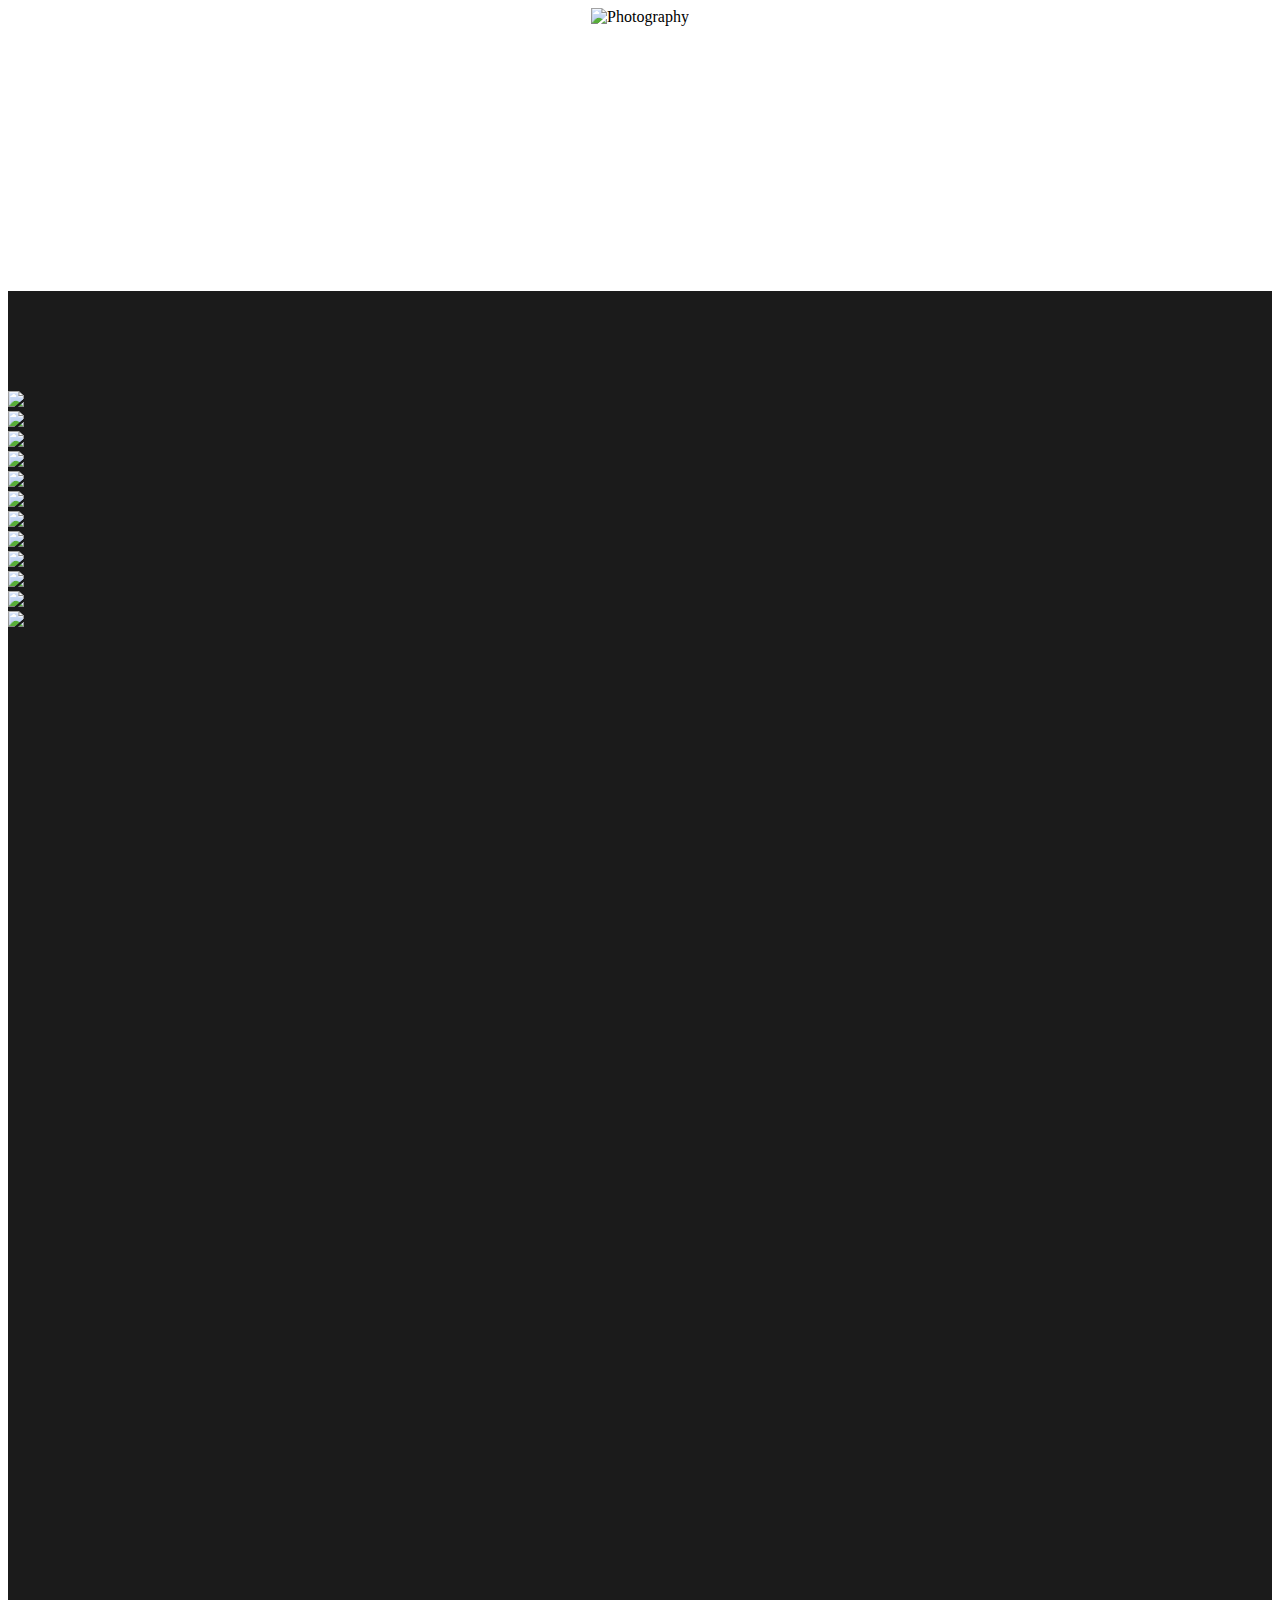
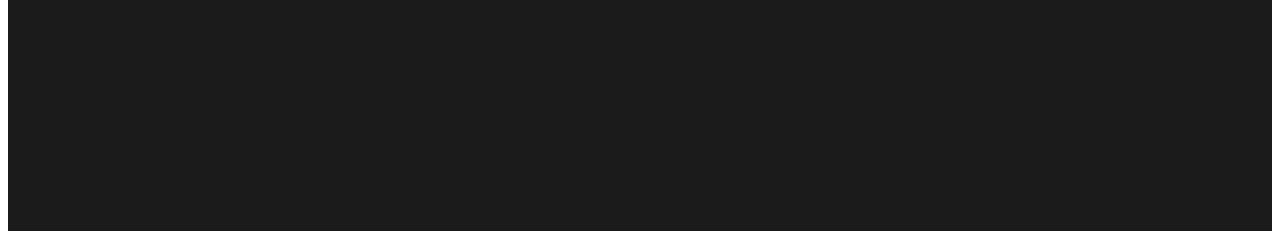
==== index.html @ ee243bf6 "Added responsiveness for 992" ====
<!DOCTYPE html>
<html lang="en">
<head>
    <meta charset="UTF-8">
    <meta http-equiv="X-UA-Compatible" content="IE=edge">
    <meta name="viewport" content="width=device-width, initial-scale=1.0">
    <link href="https://cdn.jsdelivr.net/npm/bootstrap@5.1.0/dist/css/bootstrap.min.css" rel="stylesheet" integrity="sha384-KyZXEAg3QhqLMpG8r+8fhAXLRk2vvoC2f3B09zVXn8CA5QIVfZOJ3BCsw2P0p/We" crossorigin="anonymous">
    <script src="https://cdn.jsdelivr.net/npm/bootstrap@5.1.0/dist/js/bootstrap.bundle.min.js" integrity="sha384-U1DAWAznBHeqEIlVSCgzq+c9gqGAJn5c/t99JyeKa9xxaYpSvHU5awsuZVVFIhvj" crossorigin="anonymous"></script>
    <script src="https://kit.fontawesome.com/df0c7ea933.js" crossorigin="anonymous"></script>
    <link rel="preconnect" href="https://fonts.googleapis.com">
    <link rel="preconnect" href="https://fonts.gstatic.com" crossorigin>
    <link href="https://fonts.googleapis.com/css2?family=Roboto:wght@500;700&display=swap" rel="stylesheet"> 
    <link href="https://fonts.googleapis.com/css2?family=Montserrat:wght@700&display=swap" rel="stylesheet"> 
    <link rel="stylesheet" href="src/styles.css">
    <!-- <link rel="stylesheet" href="stylesimages.css"> -->
    <link rel="stylesheet" href="stylesmediaqueries.css">
    <title>Photo Portfolio - Homepage</title>
    
</head>
<body>

      
     <div class="hero-parent">
         <div class="hero-image">
            <img class="main-image" src="images/bg-s.png" alt="Photography">
        </div>
      <div class="hero-text">
         <h1>SHELLEY WHITE</h1>
         <h2>PHOTOGRAPHY</h2>
         <h3>Nisl faucibus quis urna nibh ut amet. Diam suscipit<br>pretium massa, sollicitudin in risus in. Sagittis.</h3>
         <a href="#" class="hero-link btn btn-outline-light">GET STARTED</a>
      </div>
    </div>


   <div class="background">
      <div class="container">
          <div class="row first-line pb-5">
              <div class="col-lg-3 photo107">
                  <img src="images/Rectangle 107.png">
              </div>
              <div class="col-lg-3 photo108">
                  <img src="images/Rectangle 108.png">
              </div>
              <div class="col-lg-3">
                  <img src="images/Rectangle 109.png">
              </div>
          </div>

          <div class="row second-line pb-5">
              <div class="col-lg-3">
                  <img src="images/Rectangle 107(1).png">
              </div>
              <div class="col-lg-3">
                  <img src="images/Rectangle 108(1).png">
              </div>
              <div class="col-lg-3">
                  <img src="images/Rectangle 109(1).png">
              </div>
          </div>

             <div class="row third-line pb-5">
              <div class="col-lg-3">
                  <img src="images/Rectangle 107(3).png">
              </div>
              <div class="col-lg-3">
                  <img src="images/Rectangle 108(3).png">
              </div>
              <div class="col-lg-3">
                  <img src="images/Rectangle 109(3).png">
              </div>
          </div>

          <div class="row fourth-line">
              <div class="col-lg-3">
                  <img src="images/Rectangle 107(2).png">
              </div>
              <div class="col-lg-3">
                  <img src="images/Rectangle 108(2).png">
              </div>
              <div class="col-lg-3">
                  <img src="images/Rectangle 109(2).png">
              </div>
          </div>

          
        </div>
    </div>

<!--       
       <div class="homepage-images">
           <div class="images-first-line">
             <div class="homepage-image-row">
                 <img src="images/Rectangle 107.png" alt="Portfolio Images">
             </div>
              <div class="homepage-image-row1">
                 <img src="images/Rectangle 108.png" alt="Portfolio Images">
               </div>
              <div class="homepage-image-row2">
                 <img src="images/Rectangle 109.png" alt="Portfolio Images">
              </div>
           </div>
        
          
            <div class="images-second-line">
              <div class="homepage-image-row-1">
                 <img src="images/Rectangle 107(1).png" alt="Portfolio Images">
             </div>
             <div class="homepage-image-row1-1">
                 <img src="images/Rectangle 108(1).png" alt="Portfolio Images">
             </div>
              <div class="homepage-image-row2-1">
                 <img src="images/Rectangle 109(1).png" alt="Portfolio Images">
              </div>
            </div>
       

            <div class="images-third-line">
              <div class="homepage-image-row-3">
                 <img src="images/Rectangle 107(3).png" alt="Portfolio Images">
              </div>
             <div class="homepage-image-row1-3">
                 <img src="images/Rectangle 108(3).png" alt="Portfolio Images">
              </div>
              <div class="homepage-image-row2-3">
                 <img src="images/Rectangle 109(3).png" alt="Portfolio Images">
             </div>
            </div>

           <div class="images-fourth-line">
             <div class="homepage-image-row-2">
                 <img src="images/Rectangle 107(2).png" alt="Portfolio Images">
             </div>
             <div class="homepage-image-row1-2">
                 <img src="images/Rectangle 108(2).png" alt="Portfolio Images">
             </div>
             <div class="homepage-image-row2-2">
                 <img src="images/Rectangle 109(2).png" alt="Portfolio Images">
             </div>
            </div>
        </div> -->

       
         
    </div>
  
</body>
</html>
---- src/styles.css ----
/*font-family: 'Roboto', sans-serif;*/
/*font-family: 'Montserrat', sans-serif;*/

h1 {
  font-family: 'Roboto', sans-serif;
  font-weight: bold;
  font-size: 24px;
  letter-spacing: 1px;
  color: white;
  margin-top: -70px;
}

h2 {
  font-family: 'Roboto', sans-serif;
  font-weight: bold;
  font-size: 72px;
  letter-spacing: 1px;
  color: white;
  margin-top: 20px;
}

h3 {
  font-family: 'Roboto', sans-serif;
  font-size: 18px;
  line-height: 30px;
  color: white;
  margin-top: 24px;
}

.hero-parent {
/* background-image: url(../Images/bg-s.png);
background-size: cover;
background-position: center;
height: 900px;
display: flex;
justify-content: center; */
}

.hero-image {
  display: flex;
  justify-content: center;
}

.main-image {
  max-width: 100%;
}

.hero-text {
  text-align: center;
  position: relative;
  margin-top: -590px;
}

.hero-link {
  font-family: 'Montserrat', sans-serif;
  font-size: 14px;
  letter-spacing: 1px;
  text-decoration: none;
  color: #272142;
  background-color:white;
  padding: 18px 40px;
  border-radius: 50px;
  margin-top: 22px;
}

.background {
  background: #1B1B1B;
  height: 1540px;
}

.container {
  margin-top: 283px;
}

.first-line {
  padding-top: 100px;
  justify-content:space-between;
}

.second-line {
  justify-content:space-between;
    width: 900px;
}

.third-line {
   justify-content:space-between;
   width: 1050px;
}

.fourth-line {
  justify-content: space-between;
}
---- stylesimages.css ----
/*HOMEPAGE IMAGES*/

.homepage-images {
background: #1B1B1B;
height: 1540px
}

/*ROW*/

.images-first-line {
  display: flex;
}


.homepage-image-row {
padding-top: 100px;
padding-bottom: 40px;
padding-left: 100px;
padding-right: 40px;
}

.homepage-image-row1 {
  padding-top: 100px;
  padding-bottom: 40px;
  padding-right: 40px;
}

.homepage-image-row2 {
  padding-top: 100px;
 padding-bottom: 40px;
}

/*ROW 1*/

.images-second-line {
  display: flex;
}

.homepage-image-row-1 {
   padding-bottom: 40px;
   padding-left: 100px;
   padding-right: 40px;
}

.homepage-image-row1-1 {
  padding-bottom: 40px;
  padding-right: 40px;
}

.homepage-image-row2-1 {
 padding-bottom: 40px;
}

/*ROW 2*/

.images-third-line {
  display: flex;
}


.homepage-image-row-2 {
   padding-bottom: 40px;
   padding-left: 100px;
   padding-right: 40px;
}

.homepage-image-row1-2 {
  padding-bottom: 40px;
  padding-right: 40px;
}

.homepage-image-row2-2 {
 padding-bottom: 40px;
}

/*ROW 3*/

.images-fourth-line {
  display: flex;
}

.homepage-image-row-3 {
   padding-bottom: 40px;
   padding-left: 100px;
   padding-right: 40px;
}

.homepage-image-row1-3 {
  padding-bottom: 40px;
  padding-right: 40px;
}

.homepage-image-row2-3 {
 padding-bottom: 40px;
}

/*HOMEPAGE IMAGES END*/


@media (max-width: 992px) {
.hero-parent {
height: 500px;
}

.hero-text {
text-align: center;
margin-top: 200px;
}

h1 {
  font-size: 18px;
  letter-spacing: 1px;
}

h2 {
  font-size: 52px;
  letter-spacing: 1px;
}

h3 {
  font-size: 12px;
  line-height: 18px;
}

.hero-link {
  font-size: 10px;
  letter-spacing: 1px;
  padding: 9px 18px;
  margin-top: 8px;
}

.images-first-line {
flex-direction: column; 
}

.images-second-line {
flex-direction: column;
   padding-bottom: 40px;
   padding-left: 100px;
   padding-right: 40px;
}

.images-third-line {
flex-direction: column;
   padding-bottom: 40px;
   padding-left: 100px;
   padding-right: 40px;
}

.images-fourth-line {
flex-direction: column;
   padding-bottom: 40px;
   padding-left: 100px;
   padding-right: 40px;
}
}
---- stylesmediaqueries.css ----
@media (max-width: 992px) {
h1 {
font-size: 18px;
letter-spacing: 1px;
}

h2 {
  font-size: 52px;
  letter-spacing: 1px;
}

h3 {
  font-size: 12px;
  line-height: 18px;
}

.hero-image {
  display: flex;
  justify-content: center;
}

.main-image {
  max-width: 992px;
}

.hero-text {
  text-align: center;
  position: relative;
  margin-top: -425px;
}

.hero-link {
  font-size: 10px;
  letter-spacing: 1px;
  padding: 9px 18px;
  margin-top: 8px;
}

.container {
  margin-top: 210px;
  margin-left: 295px;
  
}

.background {
  background: #1B1B1B;
  height: 3700px;
  width: 992px;

}

.first-line {
  
}


/* .images-first-line {
flex-direction: column; 
}

.images-second-line {
flex-direction: column;
   padding-bottom: 40px;
   padding-left: 100px;
   padding-right: 40px;
}

.images-third-line {
flex-direction: column;
   padding-bottom: 40px;
   padding-left: 100px;
   padding-right: 40px;
}

.images-fourth-line {
flex-direction: column;
   padding-bottom: 40px;
   padding-left: 100px;
   padding-right: 40px;
} */
} 

@media (max-width: 726px) {
.hero-parent {
  height: 500px;
}

.hero-text {
text-align: center;
margin-top: 140px;
}

h1 {
  font-size: 14px;
  letter-spacing: 1px;
  margin-top: 12px;
}

h2 {
  font-size: 38px;
  letter-spacing: 1px;
  margin-top: 16px;
}

h3 {
  font-size: 10px;
  line-height: 18px;
  margin-top: -1px;
}

.hero-link {
  font-size: 9px;
  letter-spacing: 1px;
  padding: 8px 16px;
  margin-top: 19px;
}

/* .images-first-line {
flex-direction: column; 
}

.images-second-line {
flex-direction: column;
}

.images-third-line {
flex-direction: column;
}

.images-fourth-line {
flex-direction: column;
} */
}



@media (max-width: 576px) {
.hero-parent {
height: 500px;

}

.hero-text {
text-align: center;
margin-top: 150px;
}

h1 {
  font-size: 15px;
  letter-spacing: 1px;
  margin-top: 10px;
}

h2 {
  font-size: 28px;
  letter-spacing: 1px;
  margin-top: 18px;
}

h3 {
  font-size: 10px;
  line-height: 15px;
  margin-top: 14px;
}

.hero-link {
  font-size: 9px;
  letter-spacing: 1px;
  padding: 8px 16px;
  margin-top: 16px;
}

.homepage-images {
background: #1B1B1B;
height: 3500px;
padding-left: 50px;
padding-top: 40px;
}


.images-first-line {
  display: flex;
}


.homepage-image-row {
padding-top: 0px;
padding-bottom: 0px;
padding-left: 0px;
padding-right: 0px;
}

.homepage-image-row1 {
  padding-top: 0px;
  padding-bottom: 0px;
  padding-right: 0px;
}

.homepage-image-row2 {
  padding-top: 0px;
 padding-bottom: 0px;
}

/*ROW 1*/

.images-second-line {
  display: flex;
}

.homepage-image-row-1 {
   padding-bottom: 40px;
   padding-left: 100px;
   padding-right: 40px;
}

.homepage-image-row1-1 {
  padding-bottom: 40px;
  padding-right: 40px;
}

.homepage-image-row2-1 {
 padding-bottom: 40px;
}

/*ROW 2*/

.images-third-line {
  display: flex;
}


.homepage-image-row-2 {
   padding-bottom: 40px;
   padding-left: 100px;
   padding-right: 40px;
}

.homepage-image-row1-2 {
  padding-bottom: 40px;
  padding-right: 40px;
}

.homepage-image-row2-2 {
 padding-bottom: 40px;
}

/*ROW 3*/

.images-fourth-line {
  display: flex;
}

.homepage-image-row-3 {
   padding-bottom: 0px;
   padding-left: 0px;
   padding-right: 0px;
}

.homepage-image-row1-3 {
  padding-bottom: 0;
  padding-right: 0;
}

.homepage-image-row2-3 {
 padding-bottom: 0;
}

}
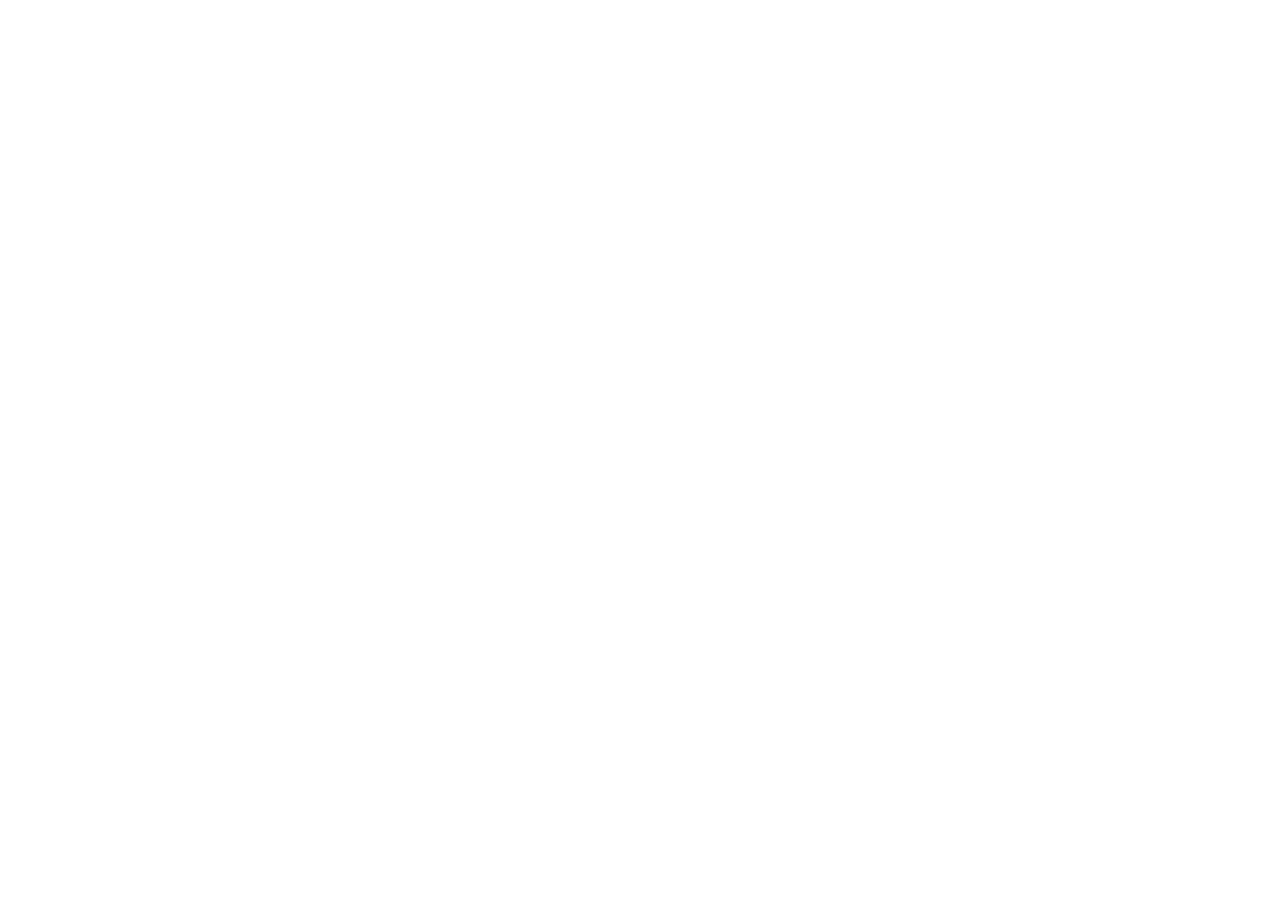
==== commit e72b4244: "Think I'm done" ====
--- a/index.html
+++ b/index.html
@@ -13,136 +13,150 @@
     <link href="https://fonts.googleapis.com/css2?family=Montserrat:wght@700&display=swap" rel="stylesheet"> 
     <link rel="stylesheet" href="src/styles.css">
     <!-- <link rel="stylesheet" href="stylesimages.css"> -->
-    <link rel="stylesheet" href="stylesmediaqueries.css">
+    <!-- <link rel="stylesheet" href="stylesmediaqueries.css"> -->
     <title>Photo Portfolio - Homepage</title>
     
 </head>
 <body>
 
-      
-     <div class="hero-parent">
-         <div class="hero-image">
-            <img class="main-image" src="images/bg-s.png" alt="Photography">
-        </div>
+   
+      <!-- <img src="images/bg-s.png" class="hero-image" alt="Photography"> -->
+     
       <div class="hero-text">
          <h1>SHELLEY WHITE</h1>
          <h2>PHOTOGRAPHY</h2>
          <h3>Nisl faucibus quis urna nibh ut amet. Diam suscipit<br>pretium massa, sollicitudin in risus in. Sagittis.</h3>
          <a href="#" class="hero-link btn btn-outline-light">GET STARTED</a>
       </div>
-    </div>
+    
 
 
-   <div class="background">
+
+<div class="container">
+    <div class="row">
+        <div class="col-sm-4">
+            <img src="images/Rectangle 107.png" class="img-fluid">
+        </div>
+           <div class="col-sm-4">
+            <img src="images/Rectangle 108.png" class="img-fluid">
+        </div>
+           <div class="col-sm-4">
+            <img src="images/Rectangle 109.png" class="img-fluid">
+        </div>
+    </div>
+</div>
+
+<!--   
       <div class="container">
-          <div class="row first-line pb-5">
-              <div class="col-lg-3 photo107">
+          <div class="row">
+              <div class="col-lg-4 image-107">
                   <img src="images/Rectangle 107.png">
               </div>
-              <div class="col-lg-3 photo108">
+              <div class="col-lg-4 image-108">
                   <img src="images/Rectangle 108.png">
               </div>
-              <div class="col-lg-3">
+              <div class="col-lg-4 image-109">
                   <img src="images/Rectangle 109.png">
               </div>
           </div>
 
-          <div class="row second-line pb-5">
-              <div class="col-lg-3">
+          <div class="row">
+              <div class="col-lg-3 image-107-1">
                   <img src="images/Rectangle 107(1).png">
               </div>
-              <div class="col-lg-3">
+              <div class="col-lg-3 image-108-1">
                   <img src="images/Rectangle 108(1).png">
               </div>
-              <div class="col-lg-3">
+              <div class="col-lg-6 image-109-1">
                   <img src="images/Rectangle 109(1).png">
               </div>
           </div>
 
-             <div class="row third-line pb-5">
-              <div class="col-lg-3">
-                  <img src="images/Rectangle 107(3).png">
-              </div>
-              <div class="col-lg-3">
+            <div class="row">
+                <div class="col-lg-4 image-107-3">
+                    <img src="images/Rectangle 107(3).png">
+                </div>
+                <div class="col-lg-4 image-108-3">
                   <img src="images/Rectangle 108(3).png">
-              </div>
-              <div class="col-lg-3">
+                </div>
+                <div class="col-lg-4 image-109-3">
                   <img src="images/Rectangle 109(3).png">
-              </div>
-          </div>
+                </div>
+            </div>   
 
-          <div class="row fourth-line">
-              <div class="col-lg-3">
+           <div class="row">
+              <div class="col-lg-4">
                   <img src="images/Rectangle 107(2).png">
               </div>
-              <div class="col-lg-3">
+              <div class="col-lg-4">
                   <img src="images/Rectangle 108(2).png">
               </div>
-              <div class="col-lg-3">
+              <div class="col-lg-4">
                   <img src="images/Rectangle 109(2).png">
               </div>
           </div>
+        </div> -->
+    
+        
 
+      
+<!--      
+            <div class="row-one d-flex justify-content-center">
+              <div>
+                 <img src="images/Rectangle 107.png" class="pe-4 ps-4" alt="Portfolio Images">
+             </div>
+              <div>
+                 <img src="images/Rectangle 108.png" class="pe-4" alt="Portfolio Images">
+               </div>
+              <div >
+                 <img src="images/Rectangle 109.png" class="pe-4" alt="Portfolio Images">
+              </div>
+            </div>
           
-        </div>
-    </div>
 
-<!--       
-       <div class="homepage-images">
-           <div class="images-first-line">
-             <div class="homepage-image-row">
-                 <img src="images/Rectangle 107.png" alt="Portfolio Images">
+            <div class="row-two d-flex justify-content-center">
+              <div>
+                 <img src="images/Rectangle 107(1).png"  class="pe-4" alt="Portfolio Images">
              </div>
-              <div class="homepage-image-row1">
-                 <img src="images/Rectangle 108.png" alt="Portfolio Images">
-               </div>
-              <div class="homepage-image-row2">
-                 <img src="images/Rectangle 109.png" alt="Portfolio Images">
-              </div>
-           </div>
-        
-          
-            <div class="images-second-line">
-              <div class="homepage-image-row-1">
-                 <img src="images/Rectangle 107(1).png" alt="Portfolio Images">
+             <div>
+                 <img src="images/Rectangle 108(1).png" class="pe-4"  alt="Portfolio Images">
              </div>
-             <div class="homepage-image-row1-1">
-                 <img src="images/Rectangle 108(1).png" alt="Portfolio Images">
-             </div>
-              <div class="homepage-image-row2-1">
+              <div>
                  <img src="images/Rectangle 109(1).png" alt="Portfolio Images">
               </div>
             </div>
-       
-
-            <div class="images-third-line">
-              <div class="homepage-image-row-3">
-                 <img src="images/Rectangle 107(3).png" alt="Portfolio Images">
+         
+          
+            <div class="row-three d-flex justify-content-center">
+              <div>
+                 <img src="images/Rectangle 107(3).png" class="pe-4" alt="Portfolio Images">
               </div>
-             <div class="homepage-image-row1-3">
-                 <img src="images/Rectangle 108(3).png" alt="Portfolio Images">
+             <div>
+                 <img src="images/Rectangle 108(3).png" class="pe-4" alt="Portfolio Images">
               </div>
-              <div class="homepage-image-row2-3">
+              <div>
                  <img src="images/Rectangle 109(3).png" alt="Portfolio Images">
              </div>
             </div>
 
-           <div class="images-fourth-line">
-             <div class="homepage-image-row-2">
-                 <img src="images/Rectangle 107(2).png" alt="Portfolio Images">
+
+            <div class="row-four d-flex justify-content-center">
+             <div>
+                 <img src="images/Rectangle 107(2).png" class="pe-4" alt="Portfolio Images">
              </div>
-             <div class="homepage-image-row1-2">
-                 <img src="images/Rectangle 108(2).png" alt="Portfolio Images">
+             <div>
+                 <img src="images/Rectangle 108(2).png" class="pe-4" alt="Portfolio Images">
              </div>
-             <div class="homepage-image-row2-2">
+             <div>
                  <img src="images/Rectangle 109(2).png" alt="Portfolio Images">
              </div>
             </div>
-        </div> -->
 
-       
-         
-    </div>
+
+       </div> -->
+
+            <div class="background"></div>
+
   
 </body>
 </html>--- a/src/styles.css
+++ b/src/styles.css
@@ -1,5 +1,7 @@
 /*font-family: 'Roboto', sans-serif;*/
 /*font-family: 'Montserrat', sans-serif;*/
+
+
 
 h1 {
   font-family: 'Roboto', sans-serif;
@@ -27,22 +29,9 @@
   margin-top: 24px;
 }
 
-.hero-parent {
-/* background-image: url(../Images/bg-s.png);
-background-size: cover;
-background-position: center;
-height: 900px;
-display: flex;
-justify-content: center; */
-}
-
 .hero-image {
-  display: flex;
-  justify-content: center;
-}
-
-.main-image {
-  max-width: 100%;
+  width: 100%;
+  height: auto; 
 }
 
 .hero-text {
@@ -63,16 +52,63 @@
   margin-top: 22px;
 }
 
-.background {
+/* .background {
   background: #1B1B1B;
+  position:relative;
   height: 1540px;
+  margin-top: -1367px;
+  z-index: 1;
+} */
+
+/* .container {
+  margin-top: 283px;
+  position: relative;
+  z-index: 2;
 }
 
-.container {
-  margin-top: 283px;
+.image-107 {
+  padding-top: 100px;
+  padding-bottom: 35px;
+
 }
 
-.first-line {
+.image-108 {
+  padding-top: 100px;
+  padding-bottom: 35px;
+
+}
+
+.image-109 {
+  padding-top: 100px;
+  padding-bottom: 35px;
+}
+
+.image-107-1 {
+padding-bottom: 40px;
+}
+
+.image-108-1 {
+padding-bottom: 40px;
+}
+
+.image-108-1 {
+padding-bottom: 40px;
+}
+
+.image-107-3 {
+padding-bottom: 40px;
+}
+
+.image-108-3 {
+padding-bottom: 40px;
+}
+
+.image-108-3 {
+padding-bottom: 40px;
+} */
+
+
+/* .first-line {
   padding-top: 100px;
   justify-content:space-between;
 }
@@ -89,4 +125,22 @@
 
 .fourth-line {
   justify-content: space-between;
+} */
+
+/* 
+.row-one {
+  padding-top: 400px;
+  padding-bottom: 40px;
 }
+
+.row-two {
+ padding-bottom: 40px;
+}
+
+.row-three {
+  padding-bottom: 40px;
+}
+
+.row-four {
+  padding-bottom: 40px;
+} */--- a/stylesmediaqueries.css
+++ b/stylesmediaqueries.css
@@ -14,12 +14,160 @@
   line-height: 18px;
 }
 
-.hero-image {
+.parent-image {
   display: flex;
   justify-content: center;
 }
 
-.main-image {
+.hero-image {
+  max-width: 100%;
+} 
+
+.hero-text {
+  text-align: center;
+  position: relative;
+  margin-top: -425px;
+}
+
+.hero-link {
+  font-size: 10px;
+  letter-spacing: 1px;
+  padding: 9px 18px;
+  margin-top: 8px;
+}
+
+.background {
+
+}
+
+.row-one {
+  display: flex;
+  flex-direction: column;
+ margin-left: 200px;
+}
+
+.row-two {
+flex-direction: column;
+justify-content: center;
+}
+
+.row-three {
+ flex-direction: column;
+ justify-content: center;
+}
+
+.row-four {
+flex-direction: column;
+justify-content: center;
+}
+
+
+
+/* .container {
+  margin-top: 210px;
+  margin-left: 0px;
+} 
+
+.background {
+  background: #1B1B1B;
+  height: 3700px;
+}
+
+.first-line {
+  padding-top: 100px;
+  justify-content:space-between;
+}
+
+.second-line {
+  justify-content:space-between;
+    max-width: 100%;
+}
+
+.third-line {
+   justify-content:space-between;
+}
+
+.fourth-line {
+  justify-content: space-between;
+}  */
+} 
+
+
+@media (max-width: 726px) {
+h1 {
+font-size: 18px;
+letter-spacing: 1px;
+}
+
+h2 {
+  font-size: 52px;
+  letter-spacing: 1px;
+}
+
+h3 {
+  font-size: 12px;
+  line-height: 18px;
+}
+
+.parent-image {
+  display: flex;
+  justify-content: center;
+}
+
+.hero-image {
+  max-width: 992px;
+}
+
+.hero-text {
+  text-align: center;
+  position: relative;
+  margin-top: -425px;
+}
+
+.hero-link {
+  font-size: 10px;
+  letter-spacing: 1px;
+  padding: 9px 18px;
+  margin-top: 8px;
+}
+/* 
+.container {
+  margin-top: 210px;
+  margin-left: 165px;
+  max-width: 100%;
+}
+
+.background {
+  background: #1B1B1B;
+  height: 3700px;
+  width: 992px;
+} */
+}
+
+
+
+@media (max-width: 576px) {
+h1 {
+font-size: 18px;
+letter-spacing: 1px;
+}
+
+h2 {
+  font-size: 52px;
+  letter-spacing: 1px;
+}
+
+h3 {
+  font-size: 12px;
+  line-height: 18px;
+}
+
+.parent-image {
+  display: flex;
+  justify-content: center;
+}
+
+.hero-image {
   max-width: 992px;
 }
 
@@ -36,233 +184,15 @@
   margin-top: 8px;
 }
 
-.container {
+/* .container {
   margin-top: 210px;
-  margin-left: 295px;
-  
+  margin-left: 85px;
 }
 
 .background {
   background: #1B1B1B;
   height: 3700px;
   width: 992px;
-
-}
-
-.first-line {
-  
-}
-
-
-/* .images-first-line {
-flex-direction: column; 
-}
-
-.images-second-line {
-flex-direction: column;
-   padding-bottom: 40px;
-   padding-left: 100px;
-   padding-right: 40px;
-}
-
-.images-third-line {
-flex-direction: column;
-   padding-bottom: 40px;
-   padding-left: 100px;
-   padding-right: 40px;
-}
-
-.images-fourth-line {
-flex-direction: column;
-   padding-bottom: 40px;
-   padding-left: 100px;
-   padding-right: 40px;
-} */
-} 
-
-@media (max-width: 726px) {
-.hero-parent {
-  height: 500px;
-}
-
-.hero-text {
-text-align: center;
-margin-top: 140px;
-}
-
-h1 {
-  font-size: 14px;
-  letter-spacing: 1px;
-  margin-top: 12px;
-}
-
-h2 {
-  font-size: 38px;
-  letter-spacing: 1px;
-  margin-top: 16px;
-}
-
-h3 {
-  font-size: 10px;
-  line-height: 18px;
-  margin-top: -1px;
-}
-
-.hero-link {
-  font-size: 9px;
-  letter-spacing: 1px;
-  padding: 8px 16px;
-  margin-top: 19px;
-}
-
-/* .images-first-line {
-flex-direction: column; 
-}
-
-.images-second-line {
-flex-direction: column;
-}
-
-.images-third-line {
-flex-direction: column;
-}
-
-.images-fourth-line {
-flex-direction: column;
 } */
 }
 
-
-
-@media (max-width: 576px) {
-.hero-parent {
-height: 500px;
-
-}
-
-.hero-text {
-text-align: center;
-margin-top: 150px;
-}
-
-h1 {
-  font-size: 15px;
-  letter-spacing: 1px;
-  margin-top: 10px;
-}
-
-h2 {
-  font-size: 28px;
-  letter-spacing: 1px;
-  margin-top: 18px;
-}
-
-h3 {
-  font-size: 10px;
-  line-height: 15px;
-  margin-top: 14px;
-}
-
-.hero-link {
-  font-size: 9px;
-  letter-spacing: 1px;
-  padding: 8px 16px;
-  margin-top: 16px;
-}
-
-.homepage-images {
-background: #1B1B1B;
-height: 3500px;
-padding-left: 50px;
-padding-top: 40px;
-}
-
-
-.images-first-line {
-  display: flex;
-}
-
-
-.homepage-image-row {
-padding-top: 0px;
-padding-bottom: 0px;
-padding-left: 0px;
-padding-right: 0px;
-}
-
-.homepage-image-row1 {
-  padding-top: 0px;
-  padding-bottom: 0px;
-  padding-right: 0px;
-}
-
-.homepage-image-row2 {
-  padding-top: 0px;
- padding-bottom: 0px;
-}
-
-/*ROW 1*/
-
-.images-second-line {
-  display: flex;
-}
-
-.homepage-image-row-1 {
-   padding-bottom: 40px;
-   padding-left: 100px;
-   padding-right: 40px;
-}
-
-.homepage-image-row1-1 {
-  padding-bottom: 40px;
-  padding-right: 40px;
-}
-
-.homepage-image-row2-1 {
- padding-bottom: 40px;
-}
-
-/*ROW 2*/
-
-.images-third-line {
-  display: flex;
-}
-
-
-.homepage-image-row-2 {
-   padding-bottom: 40px;
-   padding-left: 100px;
-   padding-right: 40px;
-}
-
-.homepage-image-row1-2 {
-  padding-bottom: 40px;
-  padding-right: 40px;
-}
-
-.homepage-image-row2-2 {
- padding-bottom: 40px;
-}
-
-/*ROW 3*/
-
-.images-fourth-line {
-  display: flex;
-}
-
-.homepage-image-row-3 {
-   padding-bottom: 0px;
-   padding-left: 0px;
-   padding-right: 0px;
-}
-
-.homepage-image-row1-3 {
-  padding-bottom: 0;
-  padding-right: 0;
-}
-
-.homepage-image-row2-3 {
- padding-bottom: 0;
-}
-
-}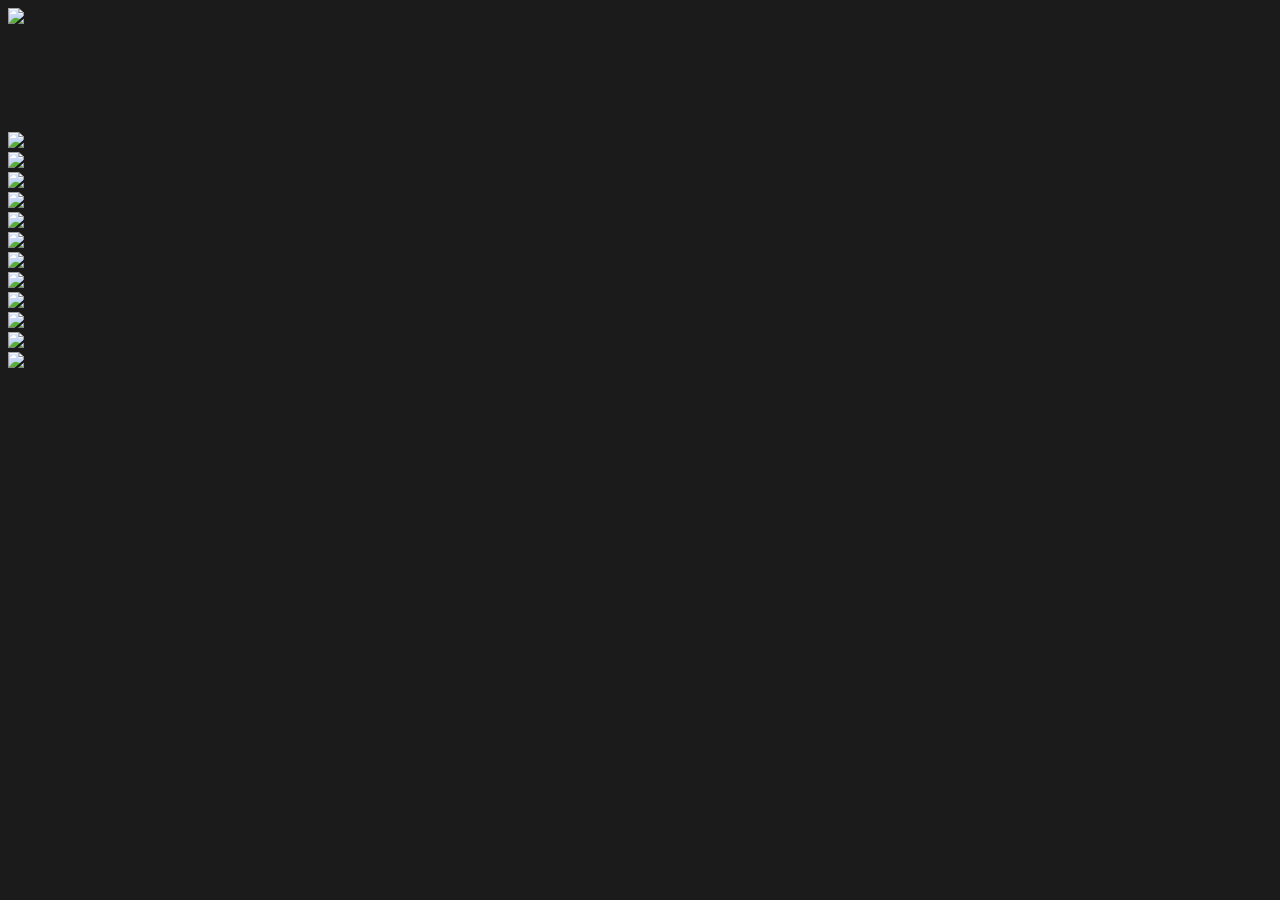
==== commit 5fb3b1ab: "Updated file names" ====
--- a/index.html
+++ b/index.html
@@ -12,151 +12,59 @@
     <link href="https://fonts.googleapis.com/css2?family=Roboto:wght@500;700&display=swap" rel="stylesheet"> 
     <link href="https://fonts.googleapis.com/css2?family=Montserrat:wght@700&display=swap" rel="stylesheet"> 
     <link rel="stylesheet" href="src/styles.css">
-    <!-- <link rel="stylesheet" href="stylesimages.css"> -->
-    <!-- <link rel="stylesheet" href="stylesmediaqueries.css"> -->
     <title>Photo Portfolio - Homepage</title>
     
 </head>
 <body>
 
-   
-      <!-- <img src="images/bg-s.png" class="hero-image" alt="Photography"> -->
-     
-      <div class="hero-text">
-         <h1>SHELLEY WHITE</h1>
-         <h2>PHOTOGRAPHY</h2>
-         <h3>Nisl faucibus quis urna nibh ut amet. Diam suscipit<br>pretium massa, sollicitudin in risus in. Sagittis.</h3>
-         <a href="#" class="hero-link btn btn-outline-light">GET STARTED</a>
-      </div>
-    
+<img src="images/bg-s.png">
 
-
+<div class="hero-text">
+    <h1>SHELLEY WHITE</h1>
+    <h2>PHOTOGRAPHY</h2>
+    <h3>Nisl faucibus quis urna nibh ut amet. Diam suscipit<br>pretium massa, sollicitudin in risus in. Sagittis.</h3>
+    <a href="#" class="hero-link btn btn-outline-light">GET STARTED</a>
+</div>
 
 <div class="container">
     <div class="row">
-        <div class="col-sm-4">
+        <div class="col-sm-4 mb-3">
             <img src="images/Rectangle 107.png" class="img-fluid">
         </div>
-           <div class="col-sm-4">
+           <div class="col-sm-4 mb-3">
             <img src="images/Rectangle 108.png" class="img-fluid">
         </div>
-           <div class="col-sm-4">
+           <div class="col-sm-4 mb-3">
             <img src="images/Rectangle 109.png" class="img-fluid">
+        </div>
+          <div class="col-sm-4 mb-3">
+            <img src="images/Rectangle 107(1).png" class="img-fluid">
+        </div>
+           <div class="col-sm-4 mb-3">
+            <img src="images/Rectangle 108(1).png" class="img-fluid">
+        </div>
+           <div class="col-sm-4 mb-3">
+            <img src="images/Rectangle 109(1).png" class="img-fluid">
+        </div>
+          <div class="col-sm-4 mb-3">
+            <img src="images/Rectangle 107(3).png" class="img-fluid">
+        </div>
+           <div class="col-sm-4 mb-3">
+            <img src="images/Rectangle 108(3).png" class="img-fluid">
+        </div>
+           <div class="col-sm-4 mb-3">
+            <img src="images/Rectangle 109(3).png" class="img-fluid">
+        </div>
+          <div class="col-sm-4 mb-3">
+            <img src="images/Rectangle 107(2).png" class="img-fluid">
+        </div>
+           <div class="col-sm-4 mb-3">
+            <img src="images/Rectangle 108(2).png" class="img-fluid">
+        </div>
+           <div class="col-sm-4 mb-3">
+            <img src="images/Rectangle 109(2).png" class="img-fluid">
         </div>
     </div>
 </div>
 
-<!--   
-      <div class="container">
-          <div class="row">
-              <div class="col-lg-4 image-107">
-                  <img src="images/Rectangle 107.png">
-              </div>
-              <div class="col-lg-4 image-108">
-                  <img src="images/Rectangle 108.png">
-              </div>
-              <div class="col-lg-4 image-109">
-                  <img src="images/Rectangle 109.png">
-              </div>
-          </div>
-
-          <div class="row">
-              <div class="col-lg-3 image-107-1">
-                  <img src="images/Rectangle 107(1).png">
-              </div>
-              <div class="col-lg-3 image-108-1">
-                  <img src="images/Rectangle 108(1).png">
-              </div>
-              <div class="col-lg-6 image-109-1">
-                  <img src="images/Rectangle 109(1).png">
-              </div>
-          </div>
-
-            <div class="row">
-                <div class="col-lg-4 image-107-3">
-                    <img src="images/Rectangle 107(3).png">
-                </div>
-                <div class="col-lg-4 image-108-3">
-                  <img src="images/Rectangle 108(3).png">
-                </div>
-                <div class="col-lg-4 image-109-3">
-                  <img src="images/Rectangle 109(3).png">
-                </div>
-            </div>   
-
-           <div class="row">
-              <div class="col-lg-4">
-                  <img src="images/Rectangle 107(2).png">
-              </div>
-              <div class="col-lg-4">
-                  <img src="images/Rectangle 108(2).png">
-              </div>
-              <div class="col-lg-4">
-                  <img src="images/Rectangle 109(2).png">
-              </div>
-          </div>
-        </div> -->
-    
-        
-
-      
-<!--      
-            <div class="row-one d-flex justify-content-center">
-              <div>
-                 <img src="images/Rectangle 107.png" class="pe-4 ps-4" alt="Portfolio Images">
-             </div>
-              <div>
-                 <img src="images/Rectangle 108.png" class="pe-4" alt="Portfolio Images">
-               </div>
-              <div >
-                 <img src="images/Rectangle 109.png" class="pe-4" alt="Portfolio Images">
-              </div>
-            </div>
-          
-
-            <div class="row-two d-flex justify-content-center">
-              <div>
-                 <img src="images/Rectangle 107(1).png"  class="pe-4" alt="Portfolio Images">
-             </div>
-             <div>
-                 <img src="images/Rectangle 108(1).png" class="pe-4"  alt="Portfolio Images">
-             </div>
-              <div>
-                 <img src="images/Rectangle 109(1).png" alt="Portfolio Images">
-              </div>
-            </div>
-         
-          
-            <div class="row-three d-flex justify-content-center">
-              <div>
-                 <img src="images/Rectangle 107(3).png" class="pe-4" alt="Portfolio Images">
-              </div>
-             <div>
-                 <img src="images/Rectangle 108(3).png" class="pe-4" alt="Portfolio Images">
-              </div>
-              <div>
-                 <img src="images/Rectangle 109(3).png" alt="Portfolio Images">
-             </div>
-            </div>
-
-
-            <div class="row-four d-flex justify-content-center">
-             <div>
-                 <img src="images/Rectangle 107(2).png" class="pe-4" alt="Portfolio Images">
-             </div>
-             <div>
-                 <img src="images/Rectangle 108(2).png" class="pe-4" alt="Portfolio Images">
-             </div>
-             <div>
-                 <img src="images/Rectangle 109(2).png" alt="Portfolio Images">
-             </div>
-            </div>
-
-
-       </div> -->
-
-            <div class="background"></div>
-
-  
-</body>
-</html>+</body>--- a/src/styles.css
+++ b/src/styles.css
@@ -1,7 +1,11 @@
-/*font-family: 'Roboto', sans-serif;*/
-/*font-family: 'Montserrat', sans-serif;*/
+body {
+    background: #1B1B1B;
+}
 
-
+img {
+    max-width: 100%;
+    height: auto;
+}
 
 h1 {
   font-family: 'Roboto', sans-serif;
@@ -29,17 +33,6 @@
   margin-top: 24px;
 }
 
-.hero-image {
-  width: 100%;
-  height: auto; 
-}
-
-.hero-text {
-  text-align: center;
-  position: relative;
-  margin-top: -590px;
-}
-
 .hero-link {
   font-family: 'Montserrat', sans-serif;
   font-size: 14px;
@@ -52,95 +45,119 @@
   margin-top: 22px;
 }
 
-/* .background {
-  background: #1B1B1B;
-  position:relative;
-  height: 1540px;
-  margin-top: -1367px;
-  z-index: 1;
-} */
-
-/* .container {
-  margin-top: 283px;
-  position: relative;
-  z-index: 2;
+.hero-text {
+  text-align: center;
+  margin-top: -585px;
 }
 
-.image-107 {
-  padding-top: 100px;
-  padding-bottom: 35px;
-
+.container {
+    margin-top: 400px;
 }
 
-.image-108 {
-  padding-top: 100px;
-  padding-bottom: 35px;
-
+@media (max-width: 992px) {
+h1 {
+font-size: 18px;
+letter-spacing: 1px;
 }
 
-.image-109 {
-  padding-top: 100px;
-  padding-bottom: 35px;
+h2 {
+  font-size: 52px;
+  letter-spacing: 1px;
 }
 
-.image-107-1 {
-padding-bottom: 40px;
+h3 {
+  font-size: 12px;
+  line-height: 18px;
 }
 
-.image-108-1 {
-padding-bottom: 40px;
+.hero-link {
+  font-size: 10px;
+  letter-spacing: 1px;
+  padding: 9px 18px;
+  margin-top: 8px;
+}
+   
+.hero-text {
+  margin-top: -436px;
 }
 
-.image-108-1 {
-padding-bottom: 40px;
+.container {
+    margin-top: 20em;
+}
 }
 
-.image-107-3 {
-padding-bottom: 40px;
+
+@media (max-width: 768px) {
+h1 {
+font-size: 18px;
+letter-spacing: 1px;
+margin-top: 30px;
 }
 
-.image-108-3 {
-padding-bottom: 40px;
+h2 {
+  font-size: 42px;
+  letter-spacing: 1px;
+  margin-top: -2px;
 }
 
-.image-108-3 {
-padding-bottom: 40px;
-} */
+h3 {
+  font-size: 12px;
+  line-height: 18px;
+  margin-top: -4px;
+}
+
+.hero-link {
+  font-size: 8px;
+  letter-spacing: 1px;
+  padding: 6px 12px;
+  margin-top: 8px;
+}
+
+.hero-text {
+  text-align: center;
+  margin-top: -365px;
+}
+
+.container {
+    margin-top: 15em;
+}
+}
 
 
-/* .first-line {
-  padding-top: 100px;
-  justify-content:space-between;
+@media (max-width: 576px) {
+h1 {
+font-size: 15px;
+letter-spacing: 1px;
 }
 
-.second-line {
-  justify-content:space-between;
-    width: 900px;
+h2 {
+  font-size: 32px;
+  letter-spacing: 1px;
 }
 
-.third-line {
-   justify-content:space-between;
-   width: 1050px;
+h3 {
+  font-size: 10px;
+  line-height: 18px;
 }
 
-.fourth-line {
-  justify-content: space-between;
-} */
-
-/* 
-.row-one {
-  padding-top: 400px;
-  padding-bottom: 40px;
+.hero-link {
+  font-family: 'Montserrat', sans-serif;
+  font-size: 6px;
+  letter-spacing: 1px;
+  text-decoration: none;
+  color: #272142;
+  background-color:white;
+  padding: 5px 10px;
+  border-radius: 50px;
+  margin-top: 0;
 }
 
-.row-two {
- padding-bottom: 40px;
+.hero-text {
+  text-align: center;
+  margin-top: -285px;
 }
 
-.row-three {
-  padding-bottom: 40px;
+.container {
+margin-top: 12em;
 }
-
-.row-four {
-  padding-bottom: 40px;
-} */+}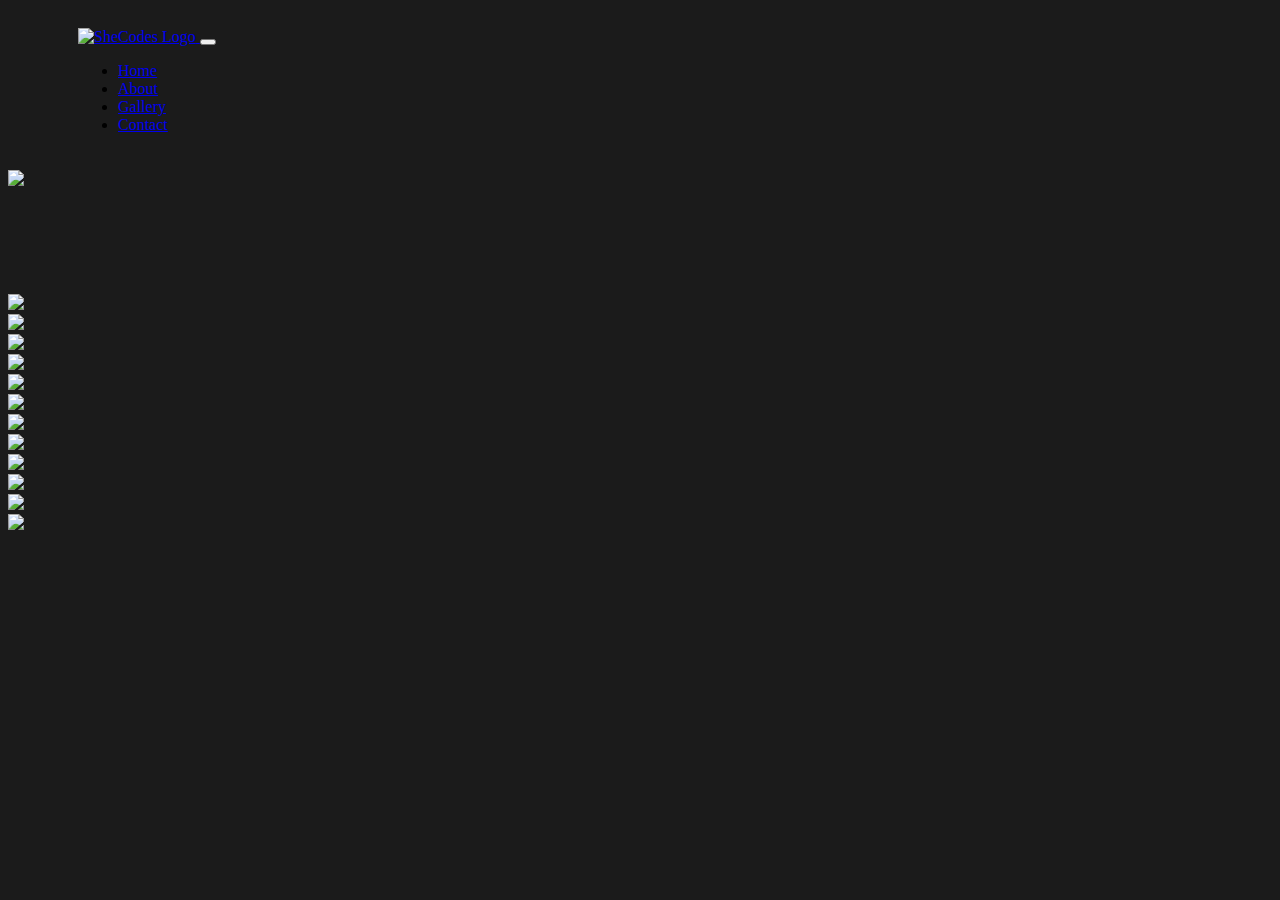
==== commit 5fbfe64b: "Added responsive navbar" ====
--- a/index.html
+++ b/index.html
@@ -16,7 +16,32 @@
     
 </head>
 <body>
-
+<nav class="navbar navbar-expand-lg navbar-styling">
+  <div class="container-fluid">
+    <a class="navbar-brand image" href="index.html">
+        <img src="images/She Codes.png" alt="SheCodes Logo">
+    </a>
+    <button class="navbar-toggler navbar-dark" type="button" data-bs-toggle="collapse" data-bs-target="#navbarNav" aria-controls="navbarNav" aria-expanded="false" aria-label="Toggle navigation">
+      <span class="navbar-toggler-icon"></span>
+    </button>
+    <div class="collapse navbar-collapse justify-content-end" id="navbarNav">
+      <ul class="navbar-nav">
+        <li class="nav-item">
+          <a class="nav-link active text-white" aria-current="page" href="index.html">Home</a>
+        </li>
+        <li class="nav-item">
+          <a class="nav-link text-white" href="about.html">About</a>
+        </li>
+        <li class="nav-item">
+          <a class="nav-link text-white" href="gallery.html">Gallery</a>
+        </li>
+        <li class="nav-item">
+          <a class="nav-link text-white" href="contact.html">Contact</a>
+        </li>
+      </ul>
+    </div>
+  </div>
+</nav>
 <img src="images/bg-s.png">
 
 <div class="hero-text">
--- a/src/styles.css
+++ b/src/styles.css
@@ -36,6 +36,7 @@
 .hero-link {
   font-family: 'Montserrat', sans-serif;
   font-size: 14px;
+  font-weight: bold;
   letter-spacing: 1px;
   text-decoration: none;
   color: #272142;
@@ -54,6 +55,107 @@
     margin-top: 400px;
 }
 
+/*ABOUT PAGE*/
+.about-image {
+ max-width: 100%;
+ height: auto;
+}
+
+.about-me-text {
+  margin: 125px 0;
+}
+
+.about-me-text h1 {
+  color: #F65282;
+}
+
+.about-me-text p {
+  color: white;
+  margin-top: 50px;
+}
+
+.contact-link {
+  font-family: 'Montserrat', sans-serif;
+  font-size: 14px;
+  font-weight: bold;
+  letter-spacing: 1px;
+  text-decoration: none;
+  color: #272142;
+  background-color:white;
+  padding: 18px 48px;
+  border-radius: 50px;
+  margin-top: 20px;
+}
+
+.my-camera {
+  margin-top: 67px;
+}
+
+.camera-info {
+  background-color: #2D2727;
+  border-radius: 3px;
+  font-weight: bold;
+  margin-right: 220px;
+  padding-left: 5px;
+  font-size: 18px;
+  margin-top: -20px;
+}
+
+.camera-info img {
+  width: 20%;
+  height: auto;
+  padding-top: 25px;
+  padding-bottom: 25px;
+  padding-left: 15px;
+  margin-right: 8px;
+}
+
+.about-image-row {
+  margin: 0 130px;
+}
+
+/*GALLERY PAGE*/
+
+.gallery h1 {
+  margin: 32px 0 -166px 0;
+  font-size: 72px;
+  font-weight: bold;
+  text-align: center;
+}
+
+/*CONTACT PAGE*/
+.contact-page h1 {
+  margin: 0;
+  margin-top: 32px;
+  font-size: 72px;
+  font-weight: bold;
+  text-align: center
+}
+
+.contact-page-details {
+  text-align: center;
+  color: white;
+  margin-top: 142px;
+}
+
+.contact-page-details p {
+  font-size: 18px;
+}
+
+h4 {
+  color: #F65282;
+  font-size: 14px;
+  font-weight: bold;
+  font-family: 'Roboto', sans-serif;
+}
+
+/*NAVBAR*/
+.navbar-styling {
+  background: #1B1B1B;
+  padding: 20px 70px; 
+}
+
+
 @media (max-width: 992px) {
 h1 {
 font-size: 18px;
@@ -84,7 +186,12 @@
 .container {
     margin-top: 20em;
 }
-}
+
+.about-me-section {
+text-align: center;
+  }
+}
+
 
 
 @media (max-width: 768px) {
@@ -120,6 +227,10 @@
 
 .container {
     margin-top: 15em;
+}
+
+.image {
+  max-width: 30%;
 }
 }
 
@@ -160,4 +271,8 @@
 .container {
 margin-top: 12em;
 }
+
+.image {
+  max-width: 30%;
+}
 }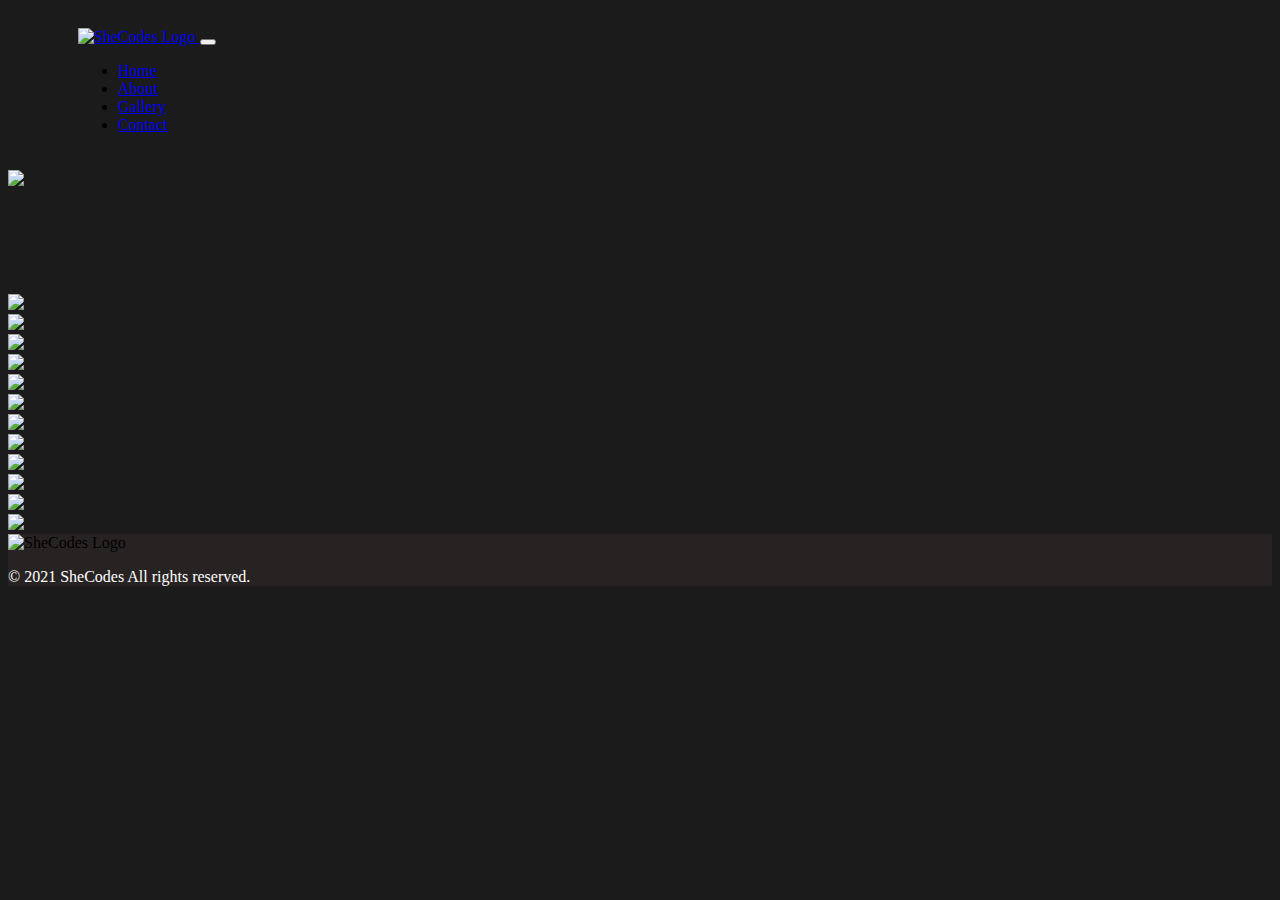
==== commit 4123ec33: "Added footer + made responsive" ====
--- a/index.html
+++ b/index.html
@@ -27,7 +27,7 @@
     <div class="collapse navbar-collapse justify-content-end" id="navbarNav">
       <ul class="navbar-nav">
         <li class="nav-item">
-          <a class="nav-link active text-white" aria-current="page" href="index.html">Home</a>
+          <a class="nav-link text-white" aria-current="page" href="index.html">Home</a>
         </li>
         <li class="nav-item">
           <a class="nav-link text-white" href="about.html">About</a>
@@ -51,7 +51,7 @@
     <a href="#" class="hero-link btn btn-outline-light">GET STARTED</a>
 </div>
 
-<div class="container">
+<div class="container pb-5">
     <div class="row">
         <div class="col-sm-4 mb-3">
             <img src="images/Rectangle 107.png" class="img-fluid">
@@ -91,5 +91,15 @@
         </div>
     </div>
 </div>
-
+<footer class=" footer d-flex justify-content-evenly pt-4 pb-4 ps-5">
+        <div><img src="images/She Codes.png" alt="SheCodes Logo"></div>
+        <div class="footer-icons">
+            <a href="https://facebook.com" target="_blank"><i class="fab fa-facebook-f pe-4"></i></a>
+            <a href="https://instagram.com" target="_blank"><i class="fab fa-instagram pe-4"></i></a>
+            <a href="https://linkedin.com" target="_blank"><i class="fab fa-linkedin-in"></i></a>
+        </div>
+        <p class="footer-text ">
+            © 2021 SheCodes All rights reserved.
+        </p>
+    </footer>
 </body>--- a/src/styles.css
+++ b/src/styles.css
@@ -149,10 +149,36 @@
   font-family: 'Roboto', sans-serif;
 }
 
+.email {
+  text-decoration: none;
+  color: white;
+}
+
+.email:hover {
+color: #F65282;
+}
+
 /*NAVBAR*/
 .navbar-styling {
   background: #1B1B1B;
   padding: 20px 70px; 
+}
+
+/*FOOTER*/
+.footer {
+  background: #282323;
+}
+
+.footer-icons {
+  color: white; 
+}
+
+.footer-text {
+   color: white; 
+}
+
+.footer a {
+  color: white;
 }
 
 
@@ -231,6 +257,17 @@
 
 .image {
   max-width: 30%;
+}
+
+.footer {
+  display: flex;
+  flex-direction: column;
+  text-align: center;
+}
+
+.footer-icons {
+  padding-top: 20px;
+  padding-bottom: 10px;
 }
 }
 
@@ -275,4 +312,15 @@
 .image {
   max-width: 30%;
 }
+
+.footer {
+  display: flex;
+  flex-direction: column;
+  text-align: center;
+}
+
+.footer-icons {
+  padding-top: 20px;
+  padding-bottom: 10px;
+}
 }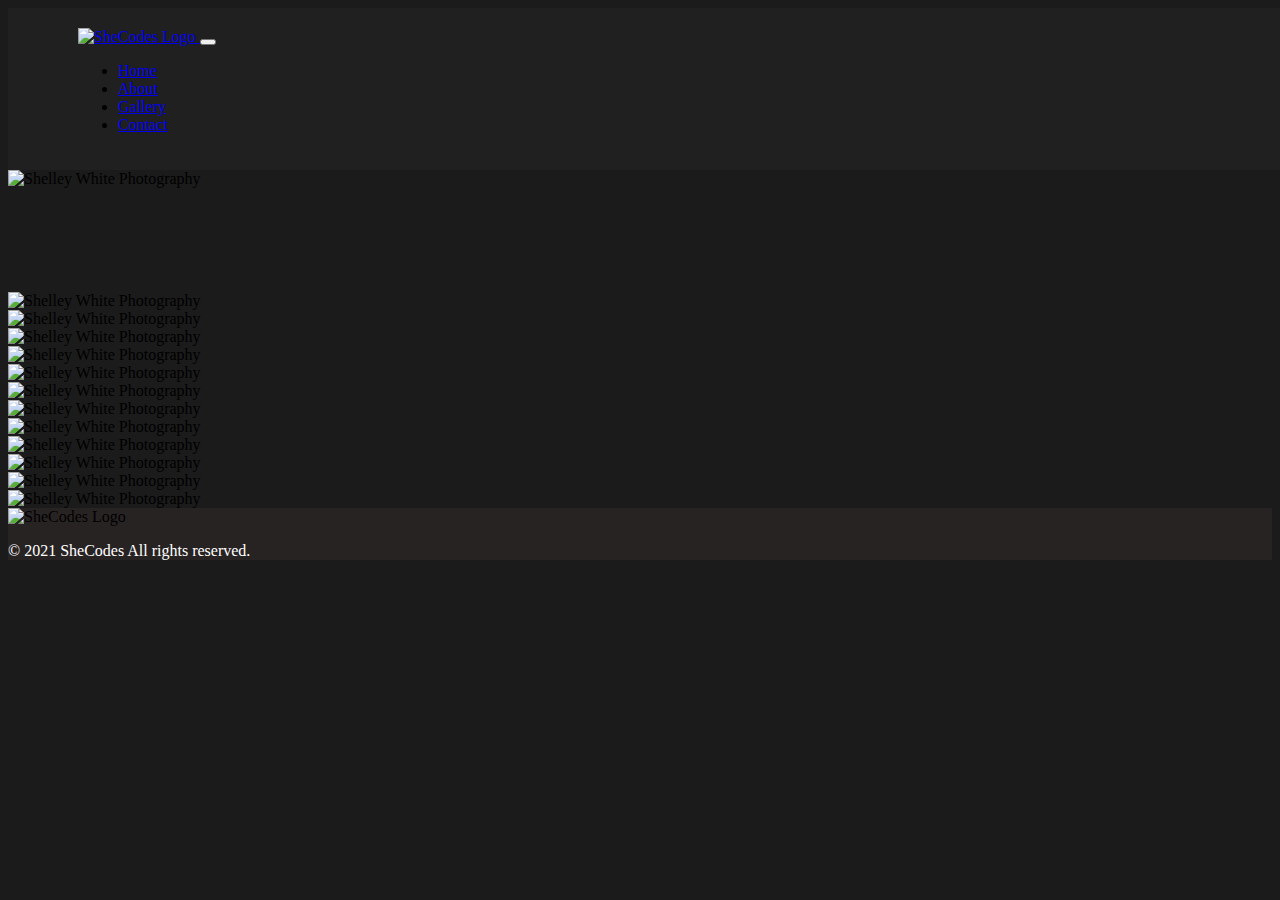
==== commit 4b476bfb: "Added footer and navbar on all pages + SEO" ====
--- a/index.html
+++ b/index.html
@@ -13,12 +13,14 @@
     <link href="https://fonts.googleapis.com/css2?family=Montserrat:wght@700&display=swap" rel="stylesheet"> 
     <link rel="stylesheet" href="src/styles.css">
     <title>Photo Portfolio - Homepage</title>
+    <meta name="description" content="Welcome to the website of photographer Shelley White. London based photographer,
+    specialist in black and white photography.">
     
 </head>
 <body>
 <nav class="navbar navbar-expand-lg navbar-styling">
   <div class="container-fluid">
-    <a class="navbar-brand image" href="index.html">
+    <a class="navbar-brand image" href="index.html" title="Home Page">
         <img src="images/She Codes.png" alt="SheCodes Logo">
     </a>
     <button class="navbar-toggler navbar-dark" type="button" data-bs-toggle="collapse" data-bs-target="#navbarNav" aria-controls="navbarNav" aria-expanded="false" aria-label="Toggle navigation">
@@ -27,76 +29,76 @@
     <div class="collapse navbar-collapse justify-content-end" id="navbarNav">
       <ul class="navbar-nav">
         <li class="nav-item">
-          <a class="nav-link text-white" aria-current="page" href="index.html">Home</a>
+          <a class="nav-link text-white" aria-current="page" href="index.html" title="Home Page">Home</a>
         </li>
         <li class="nav-item">
-          <a class="nav-link text-white" href="about.html">About</a>
+          <a class="nav-link text-white" href="about.html" title="About Page">About</a>
         </li>
         <li class="nav-item">
-          <a class="nav-link text-white" href="gallery.html">Gallery</a>
+          <a class="nav-link text-white" href="gallery.html" title="Gallery Page">Gallery</a>
         </li>
         <li class="nav-item">
-          <a class="nav-link text-white" href="contact.html">Contact</a>
+          <a class="nav-link text-white" href="contact.html" title="Contact Page">Contact</a>
         </li>
       </ul>
     </div>
   </div>
 </nav>
-<img src="images/bg-s.png">
+<img src="images/bg-s.png" alt="Shelley White Photography">
 
 <div class="hero-text">
     <h1>SHELLEY WHITE</h1>
     <h2>PHOTOGRAPHY</h2>
     <h3>Nisl faucibus quis urna nibh ut amet. Diam suscipit<br>pretium massa, sollicitudin in risus in. Sagittis.</h3>
-    <a href="#" class="hero-link btn btn-outline-light">GET STARTED</a>
+    <a href="contact.html" class="hero-link btn btn-outline-light" title="Contact Shelley White">GET STARTED</a>
 </div>
 
 <div class="container pb-5">
     <div class="row">
         <div class="col-sm-4 mb-3">
-            <img src="images/Rectangle 107.png" class="img-fluid">
+            <img src="images/Rectangle 107.png" class="img-fluid" alt="Shelley White Photography">
         </div>
            <div class="col-sm-4 mb-3">
-            <img src="images/Rectangle 108.png" class="img-fluid">
+            <img src="images/Rectangle 108.png" class="img-fluid" alt="Shelley White Photography">
         </div>
            <div class="col-sm-4 mb-3">
-            <img src="images/Rectangle 109.png" class="img-fluid">
+            <img src="images/Rectangle 109.png" class="img-fluid" alt="Shelley White Photography">
         </div>
           <div class="col-sm-4 mb-3">
-            <img src="images/Rectangle 107(1).png" class="img-fluid">
+            <img src="images/Rectangle 107(1).png" class="img-fluid" alt="Shelley White Photography">
         </div>
            <div class="col-sm-4 mb-3">
-            <img src="images/Rectangle 108(1).png" class="img-fluid">
+            <img src="images/Rectangle 108(1).png" class="img-fluid" alt="Shelley White Photography">
         </div>
            <div class="col-sm-4 mb-3">
-            <img src="images/Rectangle 109(1).png" class="img-fluid">
+            <img src="images/Rectangle 109(1).png" class="img-fluid" alt="Shelley White Photography">
         </div>
           <div class="col-sm-4 mb-3">
-            <img src="images/Rectangle 107(3).png" class="img-fluid">
+            <img src="images/Rectangle 107(3).png" class="img-fluid" alt="Shelley White Photography">
         </div>
            <div class="col-sm-4 mb-3">
-            <img src="images/Rectangle 108(3).png" class="img-fluid">
+            <img src="images/Rectangle 108(3).png" class="img-fluid" alt="Shelley White Photography">
         </div>
            <div class="col-sm-4 mb-3">
-            <img src="images/Rectangle 109(3).png" class="img-fluid">
+            <img src="images/Rectangle 109(3).png" class="img-fluid" alt="Shelley White Photography">
         </div>
           <div class="col-sm-4 mb-3">
-            <img src="images/Rectangle 107(2).png" class="img-fluid">
+            <img src="images/Rectangle 107(2).png" class="img-fluid" alt="Shelley White Photography">
         </div>
            <div class="col-sm-4 mb-3">
-            <img src="images/Rectangle 108(2).png" class="img-fluid">
+            <img src="images/Rectangle 108(2).png" class="img-fluid" alt="Shelley White Photography">
         </div>
            <div class="col-sm-4 mb-3">
-            <img src="images/Rectangle 109(2).png" class="img-fluid">
+            <img src="images/Rectangle 109(2).png" class="img-fluid" alt="Shelley White Photography">
         </div>
     </div>
 </div>
 <footer class=" footer d-flex justify-content-evenly pt-4 pb-4 ps-5">
         <div><img src="images/She Codes.png" alt="SheCodes Logo"></div>
         <div class="footer-icons">
-            <a href="https://facebook.com" target="_blank"><i class="fab fa-facebook-f pe-4"></i></a>
-            <a href="https://instagram.com" target="_blank"><i class="fab fa-instagram pe-4"></i></a>
-            <a href="https://linkedin.com" target="_blank"><i class="fab fa-linkedin-in"></i></a>
+            <a href="https://facebook.com" target="_blank"><i class="fab fa-facebook-f pe-4" title="Go to Facebook page"></i></a>
+            <a href="https://instagram.com" target="_blank"><i class="fab fa-instagram pe-4" title="Go to Instagram page"></i></a>
+            <a href="https://linkedin.com" target="_blank"><i class="fab fa-linkedin-in" title="Go to LinkedIn page"></i></a>
         </div>
         <p class="footer-text ">
             © 2021 SheCodes All rights reserved.
--- a/src/styles.css
+++ b/src/styles.css
@@ -114,6 +114,10 @@
   margin: 0 130px;
 }
 
+.about-me-text p a{
+  color: white;
+}
+
 /*GALLERY PAGE*/
 
 .gallery h1 {
@@ -125,17 +129,16 @@
 
 /*CONTACT PAGE*/
 .contact-page h1 {
-  margin: 0;
   margin-top: 32px;
   font-size: 72px;
   font-weight: bold;
-  text-align: center
+  text-align: center;
 }
 
 .contact-page-details {
   text-align: center;
   color: white;
-  margin-top: 142px;
+  margin-top: 80px;
 }
 
 .contact-page-details p {
@@ -158,10 +161,16 @@
 color: #F65282;
 }
 
+.footer-contact {
+margin-top: 145px;
+}
+
+
 /*NAVBAR*/
 .navbar-styling {
-  background: #1B1B1B;
+  background: #202020;
   padding: 20px 70px; 
+  width: 100%;
 }
 
 /*FOOTER*/
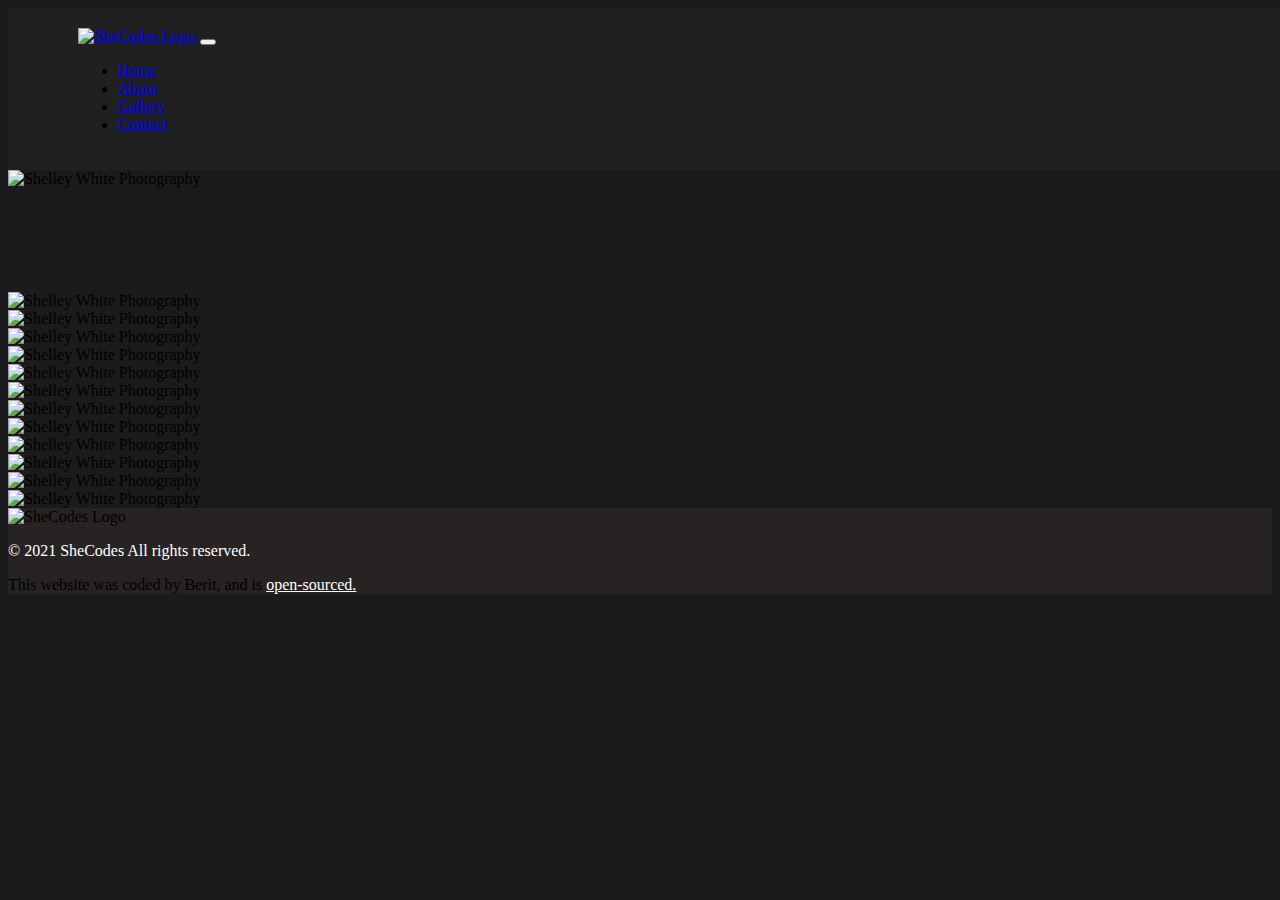
==== commit 798a1aa5: "Added link to GitHub" ====
--- a/index.html
+++ b/index.html
@@ -95,13 +95,14 @@
 </div>
 <footer class=" footer d-flex justify-content-evenly pt-4 pb-4 ps-5">
         <div><img src="images/She Codes.png" alt="SheCodes Logo"></div>
-        <div class="footer-icons">
-            <a href="https://facebook.com" target="_blank"><i class="fab fa-facebook-f pe-4" title="Go to Facebook page"></i></a>
-            <a href="https://instagram.com" target="_blank"><i class="fab fa-instagram pe-4" title="Go to Instagram page"></i></a>
-            <a href="https://linkedin.com" target="_blank"><i class="fab fa-linkedin-in" title="Go to LinkedIn page"></i></a>
+    <div class="footer-icons">
+            <a href="https://facebook.com" target="_blank"><i class="fab fa-facebook-f pe-4" title="Facebook Profile"></i></a>
+            <a href="https://instagram.com" target="_blank"><i class="fab fa-instagram pe-4" title="Instagram Profile"></i></a>
+            <a href="https://linkedin.com" target="_blank"><i class="fab fa-linkedin-in" title="LinkedIn Profile"></i></a>
         </div>
         <p class="footer-text ">
             © 2021 SheCodes All rights reserved.
         </p>
-    </footer>
+        <p class="text-center text-white">This website was coded by Berit, and is <a href="https://github.com/Bee-Mj/Portfolio-Project" target="_blank" title="GitHub Profile">open-sourced.</a></p>
+      </footer>
 </body>